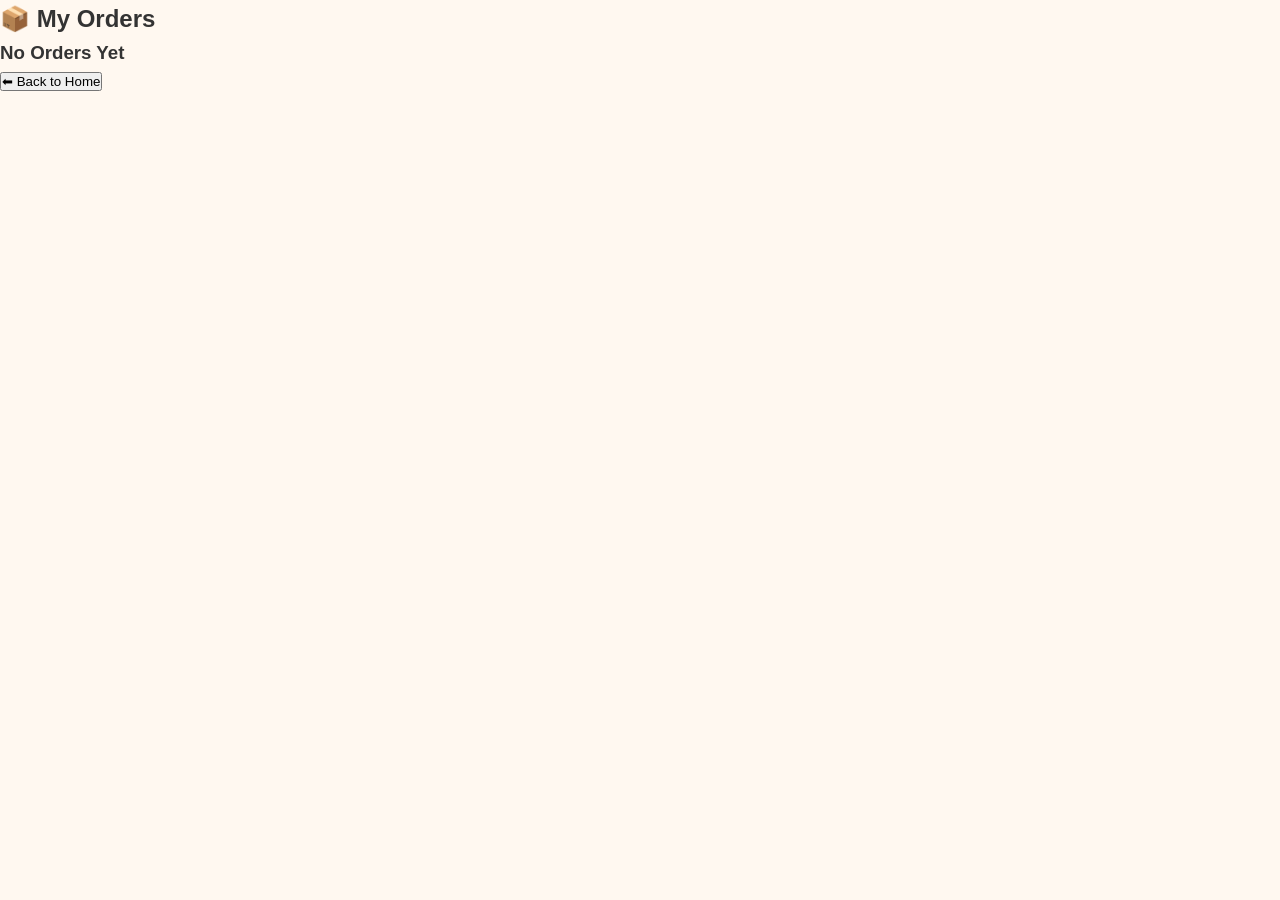
==== orders.html @ 539c6090 "Add files via upload" ====
<!DOCTYPE html>
<html lang="en">
<head>
<meta charset="UTF-8">
<meta name="viewport" content="width=device-width, initial-scale=1.0">
<title>My Orders</title>
<link rel="stylesheet" href="style.css">
</head>

<body>

<div class="container">

<h2>📦 My Orders</h2>

<div id="ordersList"></div>

<a href="index.html">
<button class="checkout-btn">⬅ Back to Home</button>
</a>

</div>

<script>

const orders = JSON.parse(localStorage.getItem("orders")) || [];

const list = document.getElementById("ordersList");

if(orders.length===0){

list.innerHTML="<h3>No Orders Yet</h3>";

}else{

orders.forEach(order=>{

list.innerHTML+=`

<div class="order-card">

<h3>Order #${order.id}</h3>

<p><strong>Date:</strong> ${order.date}</p>

<p><strong>Total:</strong> ₹${order.total}</p>

<p><strong>Payment:</strong> ${order.payment}</p>

</div>

`;

});

}

</script>

</body>
</html>
---- style.css ----
/* ===========================
   RESET
=========================== */
*{
    margin:0;
    padding:0;
    box-sizing:border-box;
    font-family:Arial, Helvetica, sans-serif;
    scroll-behavior:smooth;
}

body{
    background:#fff8f0;
    color:#333;
    line-height:1.6;
}

/* ===========================
HEADER
=========================== */

.header{
    position:sticky;
    top:0;
    width:100%;
    background:#ffd54f;
    display:flex;
    justify-content:space-between;
    align-items:center;
    padding:15px 8%;
    box-shadow:0 4px 10px rgba(0,0,0,.15);
    z-index:1000;
}

.logo{
    display:flex;
    align-items:center;
    gap:15px;
}

.logo-icon{
    width:65px;
    height:65px;
    background:#5d4037;
    color:#fff;
    border-radius:50%;
    display:flex;
    justify-content:center;
    align-items:center;
    font-size:28px;
    font-weight:bold;
}

.logo-text h1{
    font-size:30px;
    color:#5d4037;
}

.logo-text p{
    font-size:14px;
    color:#555;
}

nav{
    display:flex;
    gap:20px;
}

nav a{
    text-decoration:none;
    color:#333;
    font-weight:bold;
    transition:.3s;
}

nav a:hover{
    color:#e65100;
}

/* ===========================
HERO
=========================== */

.hero{
    display:flex;
    justify-content:space-between;
    align-items:center;
    flex-wrap:wrap;
    padding:70px 8%;
}

.hero-text{
    flex:1;
    min-width:300px;
}

.hero-text h2{
    font-size:42px;
    color:#6d4c41;
    margin-bottom:20px;
}

.hero-text p{
    font-size:18px;
    margin-bottom:20px;
}

.hero input{
    width:320px;
    max-width:100%;
    padding:12px;
    border:2px solid #ffb300;
    border-radius:8px;
}

.hero button{
    margin-top:15px;
    padding:12px 28px;
    border:none;
    border-radius:8px;
    background:#ff9800;
    color:white;
    cursor:pointer;
}

.hero button:hover{
    background:#ef6c00;
}

.hero-image{
    flex:1;
    text-align:center;
}

.hero-image img{
    width:400px;
    max-width:100%;
    border-radius:20px;
    box-shadow:0 10px 25px rgba(0,0,0,.2);
}

/* ===========================
MENU
=========================== */

#menu{
    padding:60px 8%;
    text-align:center;
}

#menu h2{
    font-size:36px;
    color:#ff9800;
    margin-bottom:40px;
}

.products{
    display:grid;
    grid-template-columns:repeat(auto-fit,minmax(260px,1fr));
    gap:25px;
}

.product-card{
    background:#fff;
    padding:20px;
    border-radius:15px;
    box-shadow:0 5px 15px rgba(0,0,0,.12);
    transition:.3s;
}

.product-card:hover{
    transform:translateY(-8px);
}

.product-card img{
    width:100%;
    height:220px;
    object-fit:cover;
    border-radius:10px;
}

.product-card h3{
    background:#FFF3E0;
    color:#5D4037;
    padding:10px;
    margin:15px 0;
    border-radius:8px;
    text-align:center;
    font-size:22px;
    font-weight:bold;
    border-left:5px solid #FF9800;
}

.product-card p{
    margin:10px 0;
}

.price{
    display:inline-block;
    background:#FFF3E0;
    color:#E65100;
    padding:8px 18px;
    border-radius:8px;
    border:2px solid #FF9800;
    font-size:26px;
    font-weight:bold;
    margin:10px 0;
}

.product-card button{
    background:#43a047;
    color:white;
    border:none;
    padding:12px 20px;
    border-radius:8px;
    cursor:pointer;
    margin-left:15px;
}

.product-card button:hover{
    background:#2e7d32;
}

/* ===========================
SHOPPING CART
=========================== */

.cart-section{
    padding:60px 8%;
    background:#fff;
}

.cart-section h2{
    font-size:32px;
    color:#5d4037;
    margin-bottom:20px;
}

#cartItems{
    background:#fff8e1;
    padding:20px;
    border-radius:10px;
    min-height:120px;
}

.cart-item{
    display:flex;
    justify-content:space-between;
    align-items:center;
    margin-bottom:15px;
}

.qty-box{
    display:flex;
    align-items:center;
    gap:10px;
}

.qty-box button{
    width:35px;
    height:35px;
    border:none;
    border-radius:5px;
    background:#ff9800;
    color:white;
    font-size:18px;
    font-weight:bold;
    cursor:pointer;
}

.qty-box span{
    font-size:18px;
    font-weight:bold;
    min-width:20px;
    text-align:center;
}

/* ===========================
CHECKOUT
=========================== */

.checkout{
    padding:50px 8%;
    background:#fff8f0;
}

.checkout h2{
    font-size:32px;
    color:#5d4037;
    margin-bottom:25px;
}

.checkout input,
.checkout textarea,
.checkout select{
    width:100%;
    max-width:500px;
    padding:14px;
    margin-bottom:18px;   /* Reduced gap */
    border:2px solid #ddd;
    border-radius:10px;
    font-size:16px;
}

.checkout textarea{
    height:120px;
    resize:vertical;
}

.checkout button{
    background:#ff9800;
    color:#fff;
    border:none;
    padding:14px 28px;
    border-radius:10px;
    cursor:pointer;
    margin-bottom:20px;   /* Reduced gap below button */
}

.checkout button:hover{
    background:#ef6c00;
}

.checkout h3{
    margin:10px 0 15px;   /* Reduced gap above Payment Method */
    font-size:24px;
    color:#333;
}

/* ===========================
UPI BOX
=========================== */

.upi-box{
    margin-top:20px;
    background:#fff;
    padding:20px;
    text-align:center;
    border-radius:12px;
    box-shadow:0 4px 10px rgba(0,0,0,.12);
}

.upi-image{
    width:220px;
    margin:15px 0;
}

/* ===========================
CONTACT
=========================== */

.contact{
    padding:60px 8%;
    text-align:center;
    background:#fff8e1;
}

.contact h2{
    font-size:32px;
    color:#5d4037;
    margin-bottom:20px;
}

.contact p{
    margin:10px 0;
    font-size:18px;
}

/* ===========================
FOOTER
=========================== */

footer{
    background:#5d4037;
    color:white;
    text-align:center;
    padding:30px;
}

.footer-content h2{
    font-size:28px;
    margin-bottom:10px;
}

/* ===========================
WHATSAPP BUTTON
=========================== */

.whatsapp{
    position:fixed;
    bottom:20px;
    right:20px;
    width:60px;
    height:60px;
    background:#25D366;
    color:white;
    border-radius:50%;
    display:flex;
    justify-content:center;
    align-items:center;
    text-decoration:none;
    font-size:30px;
    box-shadow:0 5px 15px rgba(0,0,0,.25);
}

.whatsapp:hover{
    transform:scale(1.1);
}

/* ===========================
MOBILE
=========================== */

@media(max-width:768px){

.header{
    flex-direction:column;
    text-align:center;
}

nav{
    flex-wrap:wrap;
    justify-content:center;
    margin-top:15px;
}

.hero{
    flex-direction:column;
    text-align:center;
}

.hero-image{
    margin-top:30px;
}

.hero-text h2{
    font-size:32px;
}

#menu h2,
.cart-section h2,
.checkout h2,
.contact h2{
    font-size:28px;
}

}
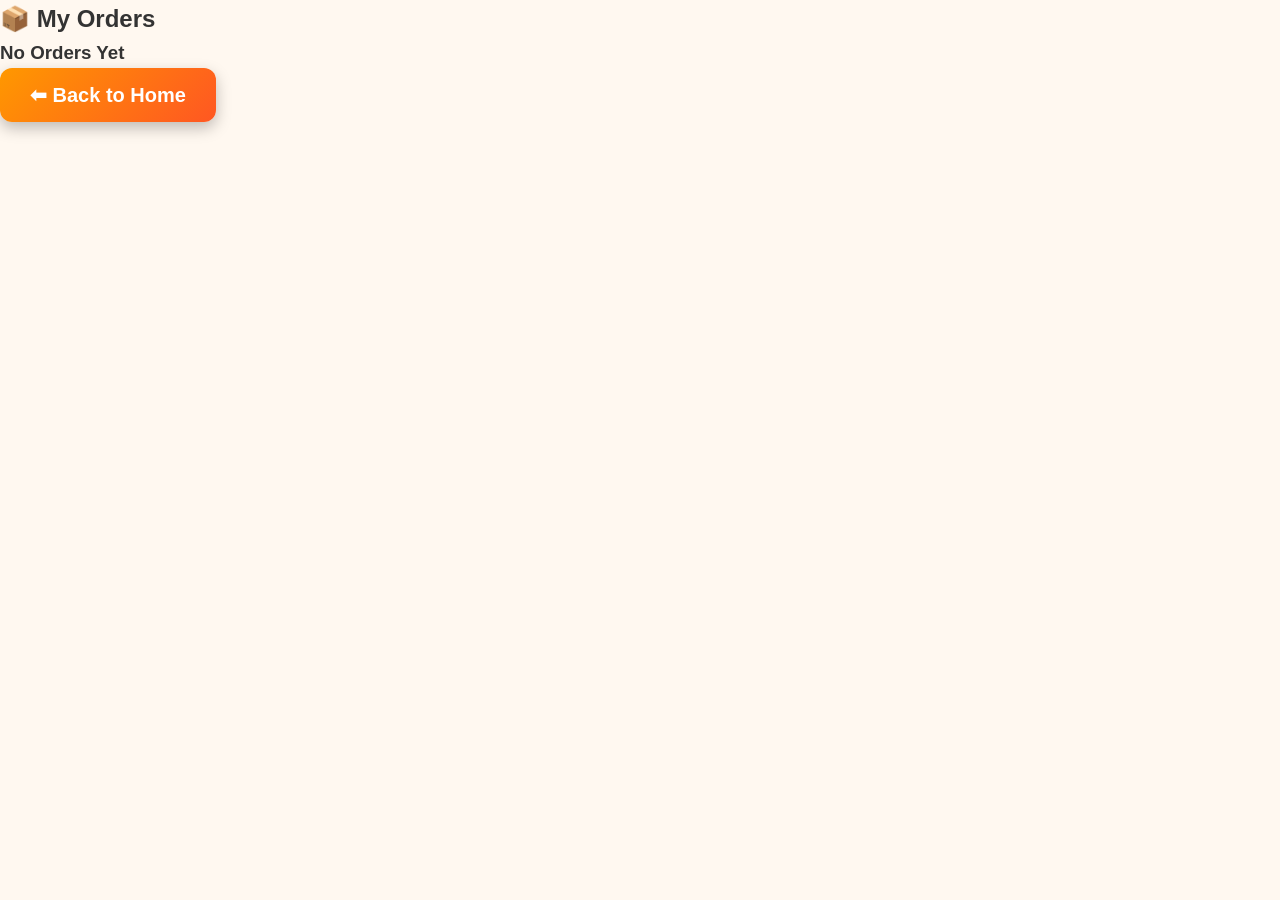
==== commit 3a4b7805: "Add files via upload" ====
--- a/style.css
+++ b/style.css
@@ -279,52 +279,29 @@
 CHECKOUT
 =========================== */
 
-.checkout{
-    padding:50px 8%;
-    background:#fff8f0;
-}
-
-.checkout h2{
-    font-size:32px;
-    color:#5d4037;
-    margin-bottom:25px;
-}
-
-.checkout input,
-.checkout textarea,
-.checkout select{
-    width:100%;
-    max-width:500px;
-    padding:14px;
-    margin-bottom:18px;   /* Reduced gap */
-    border:2px solid #ddd;
-    border-radius:10px;
-    font-size:16px;
-}
-
-.checkout textarea{
-    height:120px;
-    resize:vertical;
-}
-
-.checkout button{
-    background:#ff9800;
-    color:#fff;
-    border:none;
-    padding:14px 28px;
-    border-radius:10px;
-    cursor:pointer;
-    margin-bottom:20px;   /* Reduced gap below button */
-}
-
-.checkout button:hover{
-    background:#ef6c00;
-}
-
-.checkout h3{
-    margin:10px 0 15px;   /* Reduced gap above Payment Method */
-    font-size:24px;
-    color:#333;
+.checkout-btn{
+    display:inline-block;
+    background: linear-gradient(135deg, #ff9800, #ff5722);
+    color: #ffffff;
+    font-size: 20px;
+    font-weight: bold;
+    padding: 15px 30px;
+    border: none;
+    border-radius: 12px;
+    cursor: pointer;
+    text-decoration: none;
+    box-shadow: 0 6px 15px rgba(0,0,0,0.25);
+    transition: all 0.3s ease;
+}
+
+.checkout-btn:hover{
+    background: linear-gradient(135deg, #ff5722, #e64a19);
+    transform: translateY(-3px) scale(1.05);
+    box-shadow: 0 10px 20px rgba(0,0,0,0.35);
+}
+
+.checkout-btn:active{
+    transform: scale(0.96);
 }
 
 /* ===========================
